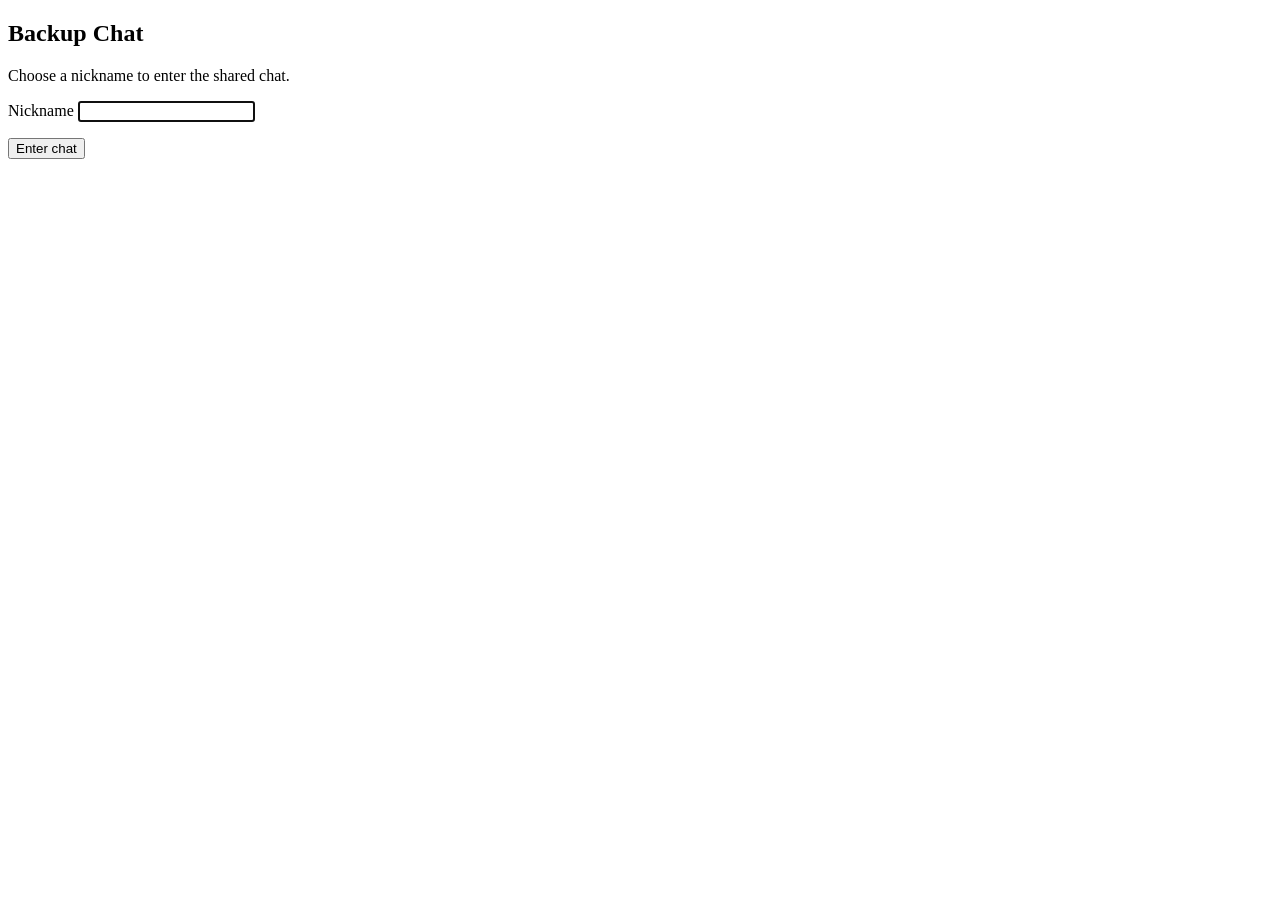
==== web/index.html @ 57c1db59 "Add web push notifications" ====
<!doctype html>
<html lang="en">
<head>
  <meta charset="utf-8">
  <meta name="viewport" content="width=device-width, initial-scale=1, viewport-fit=cover">
  <title>Backup Chat</title>
  <meta name="theme-color" content="#1769aa">
  <meta name="apple-mobile-web-app-capable" content="yes">
  <meta name="apple-mobile-web-app-status-bar-style" content="default">
  <meta name="apple-mobile-web-app-title" content="Backup Chat">
  <link rel="manifest" href="/manifest.webmanifest">
  <link rel="apple-touch-icon" href="/icon.svg">
  <link rel="stylesheet" href="/style.css">
</head>
<body>
  <main class="app">
    <section id="nickname-screen" class="card">
      <h1>Backup Chat</h1>
      <p>Choose a nickname to enter the shared chat.</p>
      <div id="notification-prompt" class="notification-prompt" hidden>
        <strong>Enable message notifications?</strong>
        <p>Get an alert when a new message arrives while the app is closed.</p>
        <button id="enable-notifications" type="button">Enable notifications</button>
        <p id="notification-status" class="status" role="status"></p>
      </div>
      <form id="nickname-form">
        <label for="nickname">Nickname</label>
        <input id="nickname" name="nickname" maxlength="32" autocomplete="nickname" required autofocus>
        <p id="nickname-error" class="error" role="alert"></p>
        <button type="submit">Enter chat</button>
      </form>
    </section>

    <section id="chat-screen" class="chat card" hidden>
      <header><h1>Backup Chat</h1><span id="connection-status">Connecting…</span></header>
      <div id="messages" class="messages" aria-live="polite"></div>
      <p id="chat-error" class="error" role="alert"></p>
      <form id="message-form" class="composer">
        <label class="visually-hidden" for="message">Message</label>
        <input id="message" name="message" maxlength="2000" autocomplete="off" placeholder="Write a message…" required>
        <button type="submit">Send</button>
      </form>
    </section>
  </main>
  <script src="/app.js"></script>
</body>
</html>
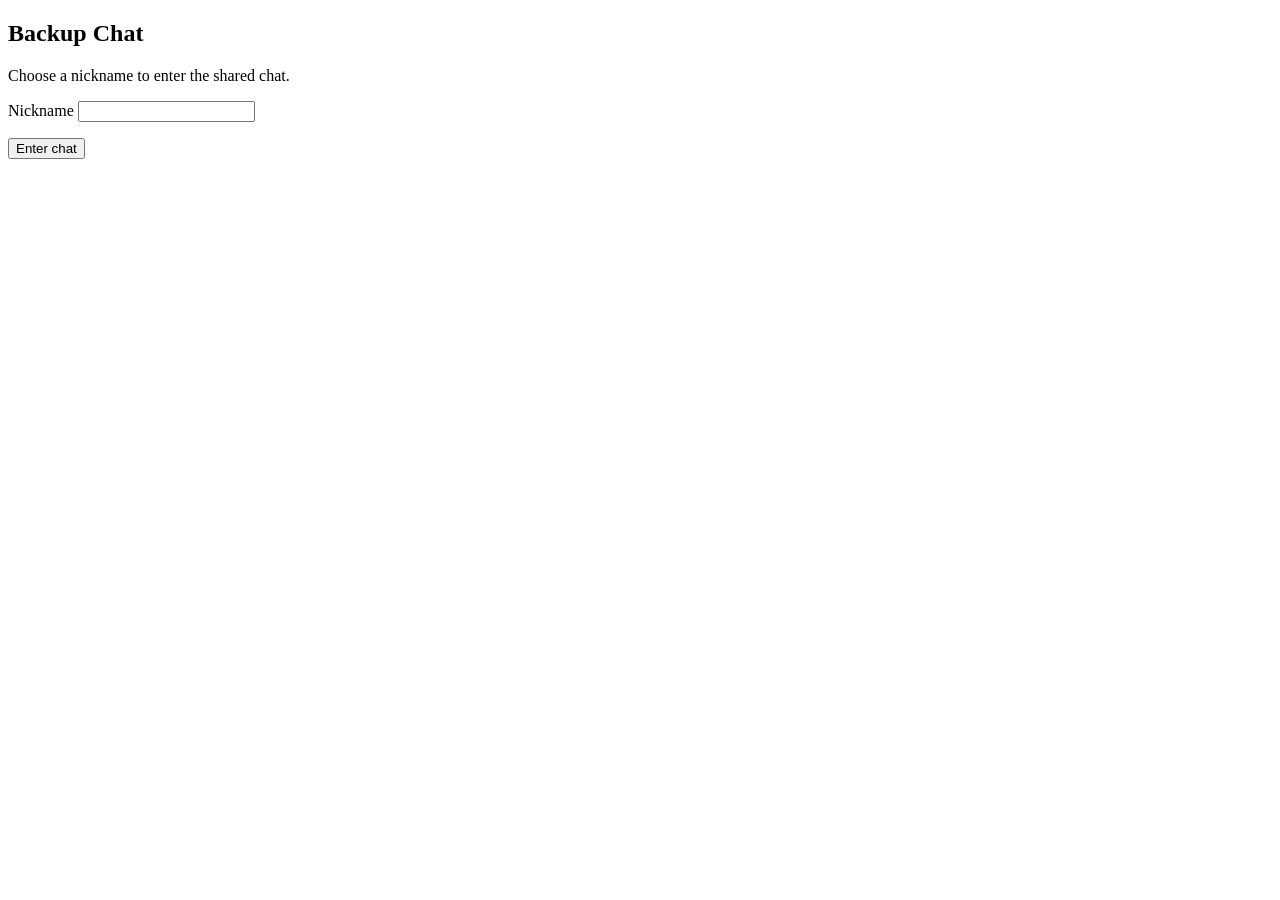
==== commit 1f05868b: "Fix blank mobile nickname screen" ====
--- a/web/index.html
+++ b/web/index.html
@@ -25,7 +25,7 @@
       </div>
       <form id="nickname-form">
         <label for="nickname">Nickname</label>
-        <input id="nickname" name="nickname" maxlength="32" autocomplete="nickname" required autofocus>
+        <input id="nickname" name="nickname" maxlength="32" autocomplete="nickname" required>
         <p id="nickname-error" class="error" role="alert"></p>
         <button type="submit">Enter chat</button>
       </form>
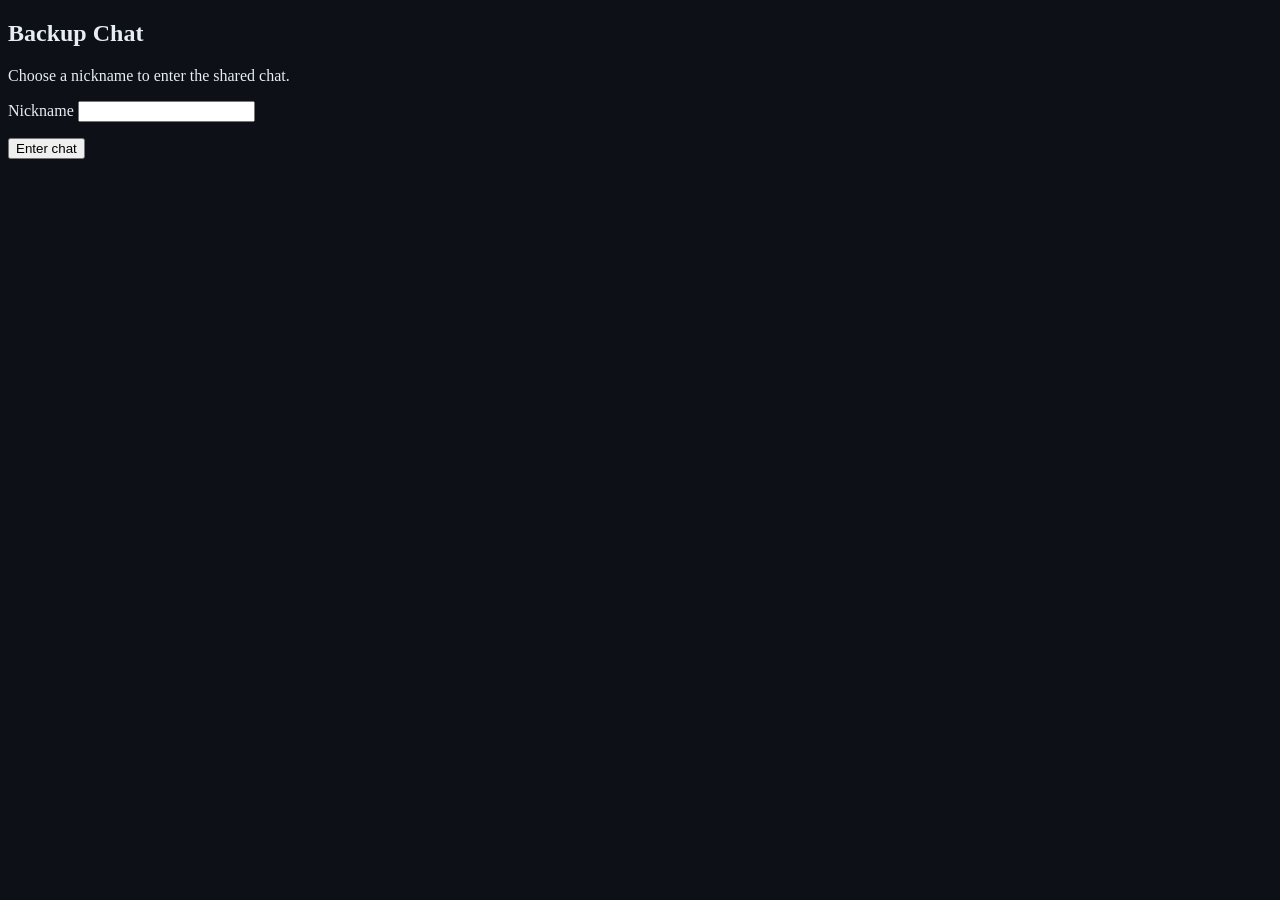
==== commit f61980ae: "Prevent stale PWA frontend assets" ====
--- a/web/index.html
+++ b/web/index.html
@@ -4,25 +4,20 @@
   <meta charset="utf-8">
   <meta name="viewport" content="width=device-width, initial-scale=1, viewport-fit=cover">
   <title>Backup Chat</title>
-  <meta name="theme-color" content="#1769aa">
+  <meta name="theme-color" content="#0d1117">
   <meta name="apple-mobile-web-app-capable" content="yes">
-  <meta name="apple-mobile-web-app-status-bar-style" content="default">
+  <meta name="apple-mobile-web-app-status-bar-style" content="black-translucent">
   <meta name="apple-mobile-web-app-title" content="Backup Chat">
-  <link rel="manifest" href="/manifest.webmanifest">
+  <style>html,body{background:#0d1117;color:#e6edf3}</style>
+  <link rel="manifest" href="/manifest.webmanifest?v=12">
   <link rel="apple-touch-icon" href="/icon.svg">
-  <link rel="stylesheet" href="/style.css">
+  <link rel="stylesheet" href="/style.css?v=12">
 </head>
 <body>
   <main class="app">
     <section id="nickname-screen" class="card">
       <h1>Backup Chat</h1>
       <p>Choose a nickname to enter the shared chat.</p>
-      <div id="notification-prompt" class="notification-prompt" hidden>
-        <strong>Enable message notifications?</strong>
-        <p>Get an alert when a new message arrives while the app is closed.</p>
-        <button id="enable-notifications" type="button">Enable notifications</button>
-        <p id="notification-status" class="status" role="status"></p>
-      </div>
       <form id="nickname-form">
         <label for="nickname">Nickname</label>
         <input id="nickname" name="nickname" maxlength="32" autocomplete="nickname" required>
@@ -33,6 +28,12 @@
 
     <section id="chat-screen" class="chat card" hidden>
       <header><h1>Backup Chat</h1><span id="connection-status">Connecting…</span></header>
+      <div id="notification-prompt" class="notification-prompt" hidden>
+        <strong>Enable message notifications?</strong>
+        <p>Get an alert when the chat is not open.</p>
+        <button id="enable-notifications" type="button">Enable notifications</button>
+        <p id="notification-status" class="status" role="status"></p>
+      </div>
       <div id="messages" class="messages" aria-live="polite"></div>
       <p id="chat-error" class="error" role="alert"></p>
       <form id="message-form" class="composer">
@@ -42,6 +43,6 @@
       </form>
     </section>
   </main>
-  <script src="/app.js"></script>
+  <script src="/app.js?v=12"></script>
 </body>
 </html>
